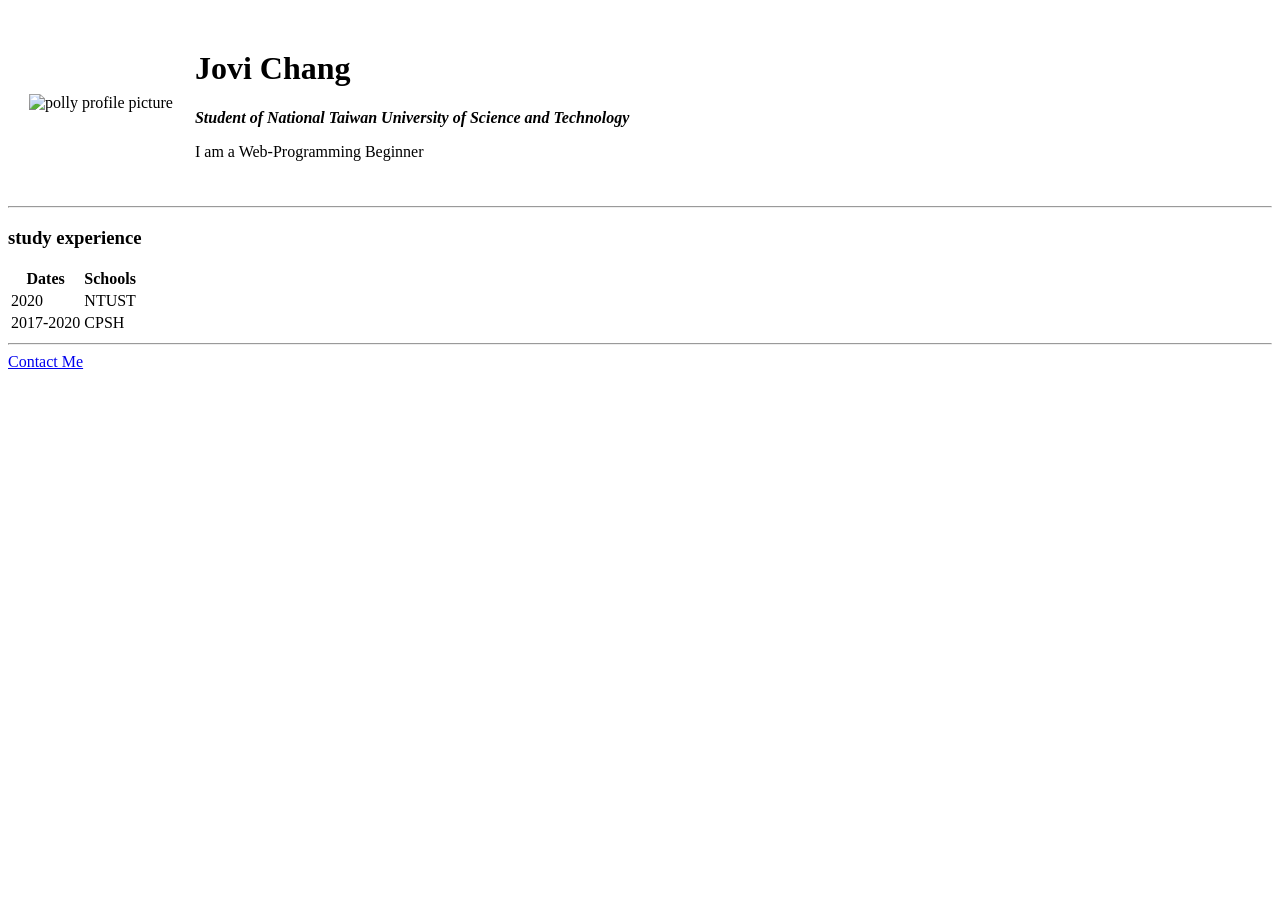
==== profile-page/index.html @ 9fd4efc2 "upload" ====
<!DOCTYPE html>
<html lang="en">
<head>
    <meta charset="UTF-8">
    <meta http-equiv="X-UA-Compatible" content="IE=edge">
    <meta name="viewport" content="width=device-width, initial-scale=1.0">
    <title>Document</title>
</head>
<body>
    <table cellspacing="20">
        <tr>
            <td>
                <img src="./img/polly.png" alt="polly profile picture" style="width: 200px; height: 200px;">
            </td>
            <td>
                <h1>Jovi Chang</h1>
                <strong><em><p>Student of National Taiwan University of Science and Technology</p></em></strong>
                <p>I am a Web-Programming Beginner</p>
            </td>
        </tr>
    </table>
    
    <div class="name">
        
    </div>
    <div class="brief-introduction">
        
    </div>
    <hr>
    <h3>study experience</h3>
    <table>
        <thead>
            <tr>
                <th>Dates</th>
                <th>Schools</th>
            </tr>
        </thead>
        <tbody>
            <tr>
                <td>2020</td>
                <td>NTUST</td>
            </tr>
            <tr>
                <td>2017-2020</td>
                <td>CPSH</td>
            </tr>
        </tbody>
        <tfoot>

        </tfoot>
    </table>
    <hr>
    <a href="./contact-page.html">Contact Me</a>
</body>
</html>
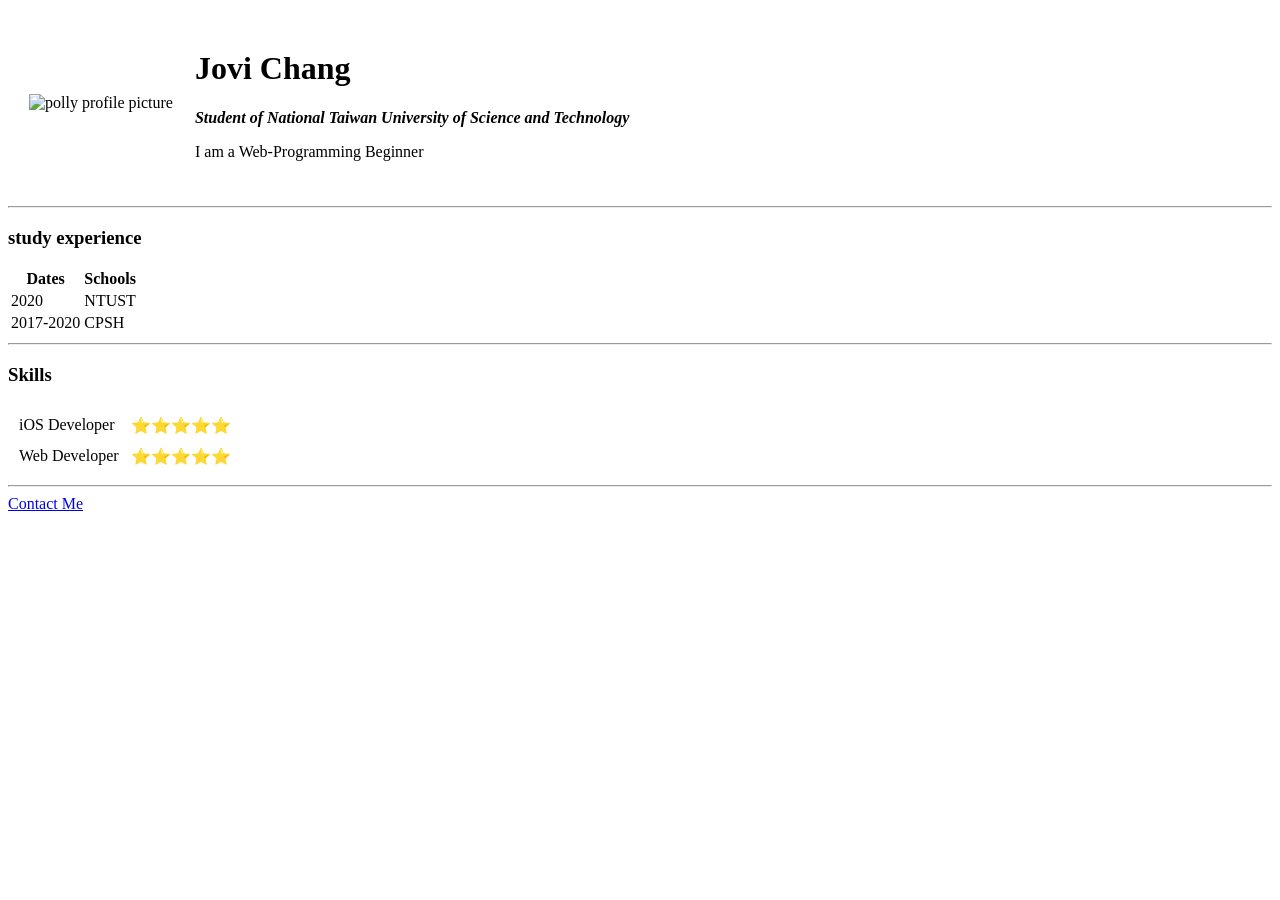
==== commit fb221612: "upload" ====
--- a/profile-page/index.html
+++ b/profile-page/index.html
@@ -46,9 +46,21 @@
             </tr>
         </tbody>
         <tfoot>
-
         </tfoot>
     </table>
+    <hr>
+    <h3>Skills</h3>
+    <table cellspacing="10">
+        <tr>
+            <td>iOS Developer</td>
+            <td>⭐⭐⭐⭐⭐</td>
+        </tr>
+        <tr>
+            <td>Web Developer</td>
+            <td>⭐⭐⭐⭐⭐</td>
+        </tr>
+    </table>
+            
     <hr>
     <a href="./contact-page.html">Contact Me</a>
 </body>
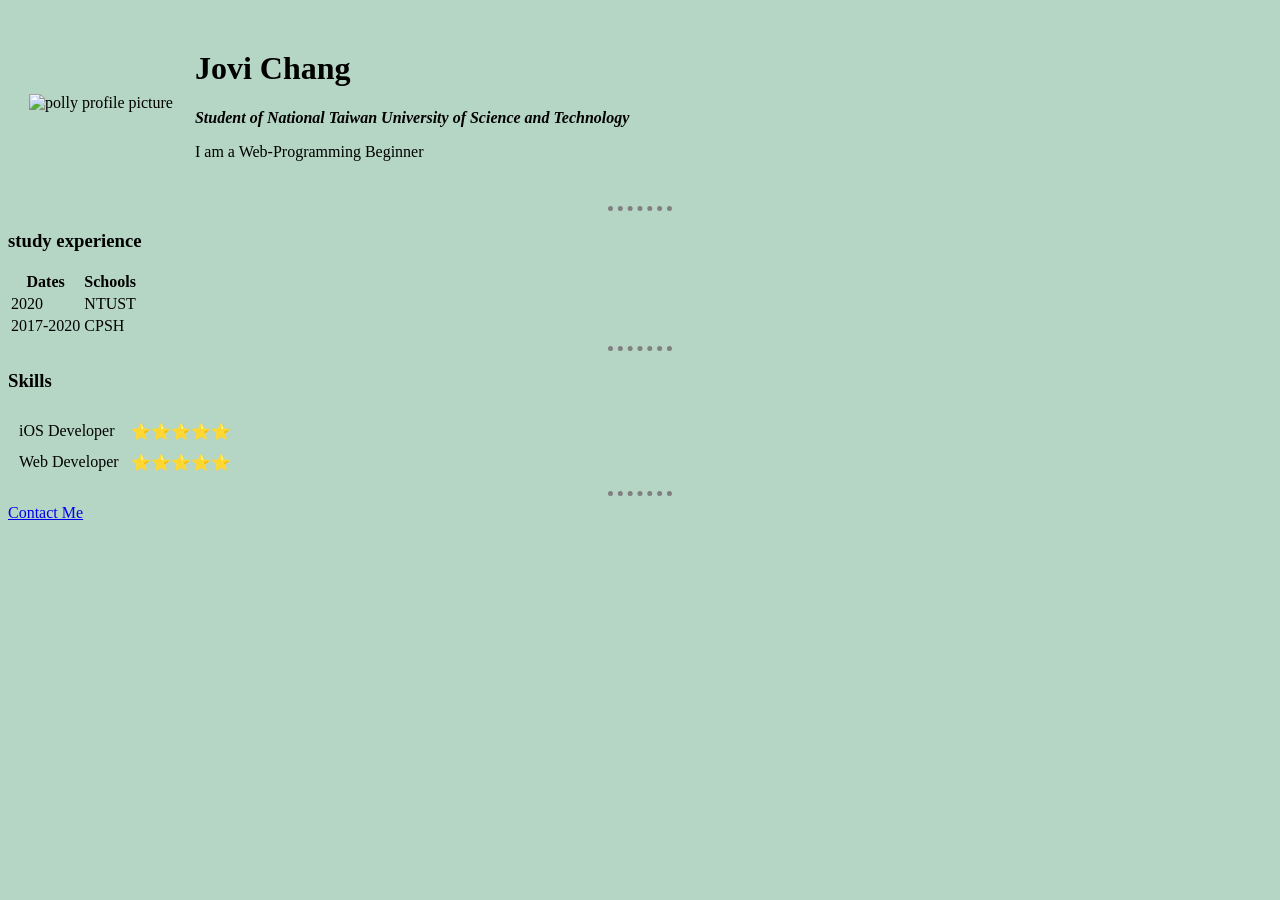
==== commit 3e0e7f94: "upload" ====
--- a/profile-page/index.html
+++ b/profile-page/index.html
@@ -5,12 +5,28 @@
     <meta http-equiv="X-UA-Compatible" content="IE=edge">
     <meta name="viewport" content="width=device-width, initial-scale=1.0">
     <title>Document</title>
+    <style>
+    body{
+        background-color: #B5D5C5;
+    }
+    hr{
+        background-color: none;
+        border-style: dotted none none;
+        border-width: 5px;
+        border-color: gray;
+        width: 5%;
+    }
+    img{
+        height: 200px;
+        width: 200px;
+    }
+    </style>
 </head>
 <body>
     <table cellspacing="20">
         <tr>
             <td>
-                <img src="./img/polly.png" alt="polly profile picture" style="width: 200px; height: 200px;">
+                <img src="./img/polly.png" alt="polly profile picture">
             </td>
             <td>
                 <h1>Jovi Chang</h1>
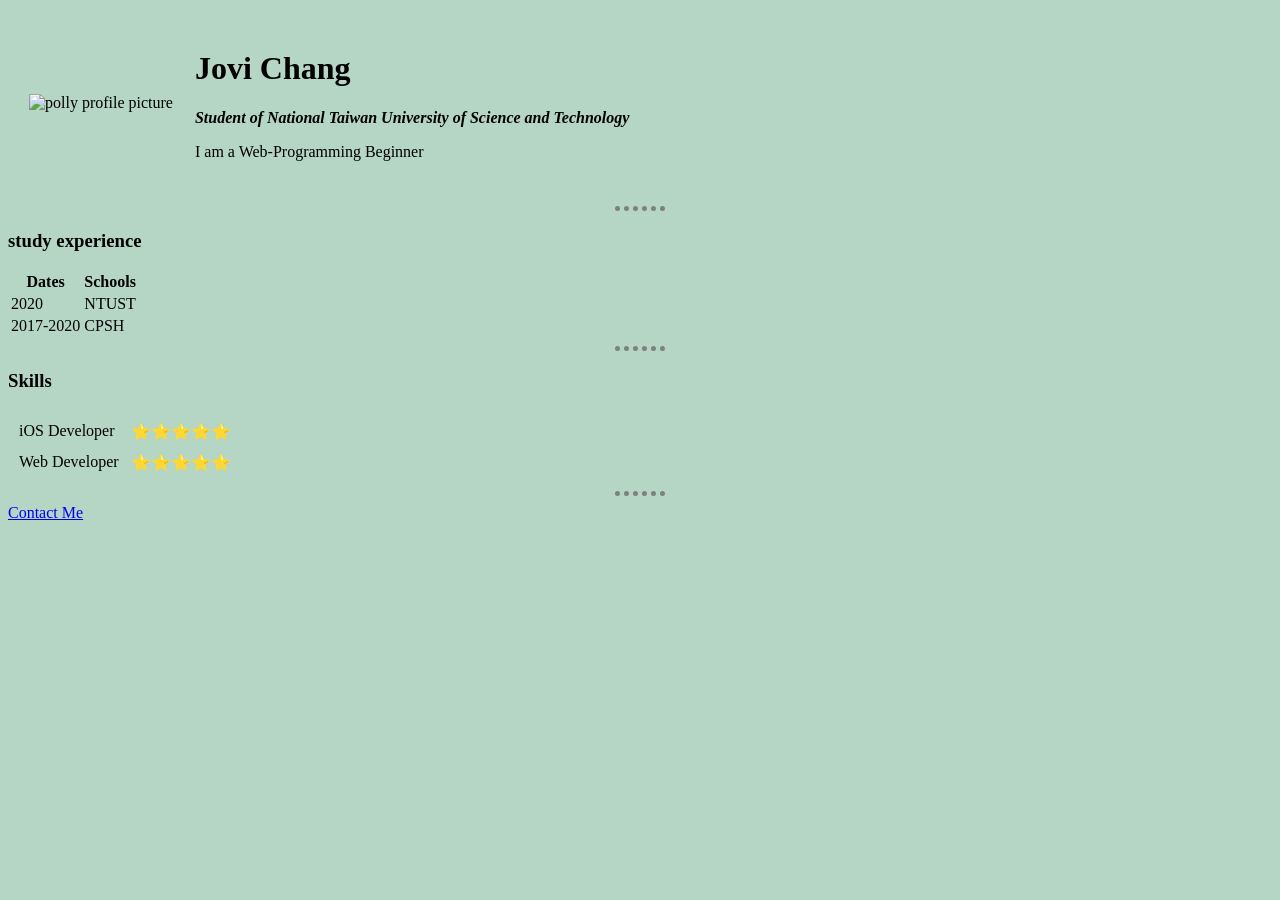
==== commit 4424e543: "upload" ====
--- a/profile-page/index.html
+++ b/profile-page/index.html
@@ -5,22 +5,7 @@
     <meta http-equiv="X-UA-Compatible" content="IE=edge">
     <meta name="viewport" content="width=device-width, initial-scale=1.0">
     <title>Document</title>
-    <style>
-    body{
-        background-color: #B5D5C5;
-    }
-    hr{
-        background-color: none;
-        border-style: dotted none none;
-        border-width: 5px;
-        border-color: gray;
-        width: 5%;
-    }
-    img{
-        height: 200px;
-        width: 200px;
-    }
-    </style>
+    <link rel="stylesheet" href="css/style.css">
 </head>
 <body>
     <table cellspacing="20">
--- a/profile-page/css/style.css
+++ b/profile-page/css/style.css
@@ -0,0 +1,14 @@
+body{
+    background-color: #B5D5C5;
+}
+hr{
+    background-color: none;
+    border-style: dotted none none;
+    border-width: 5px;
+    border-color: grey;
+    width: 4%;
+}
+img{
+    height: 200px;
+    width: 200px;
+}
